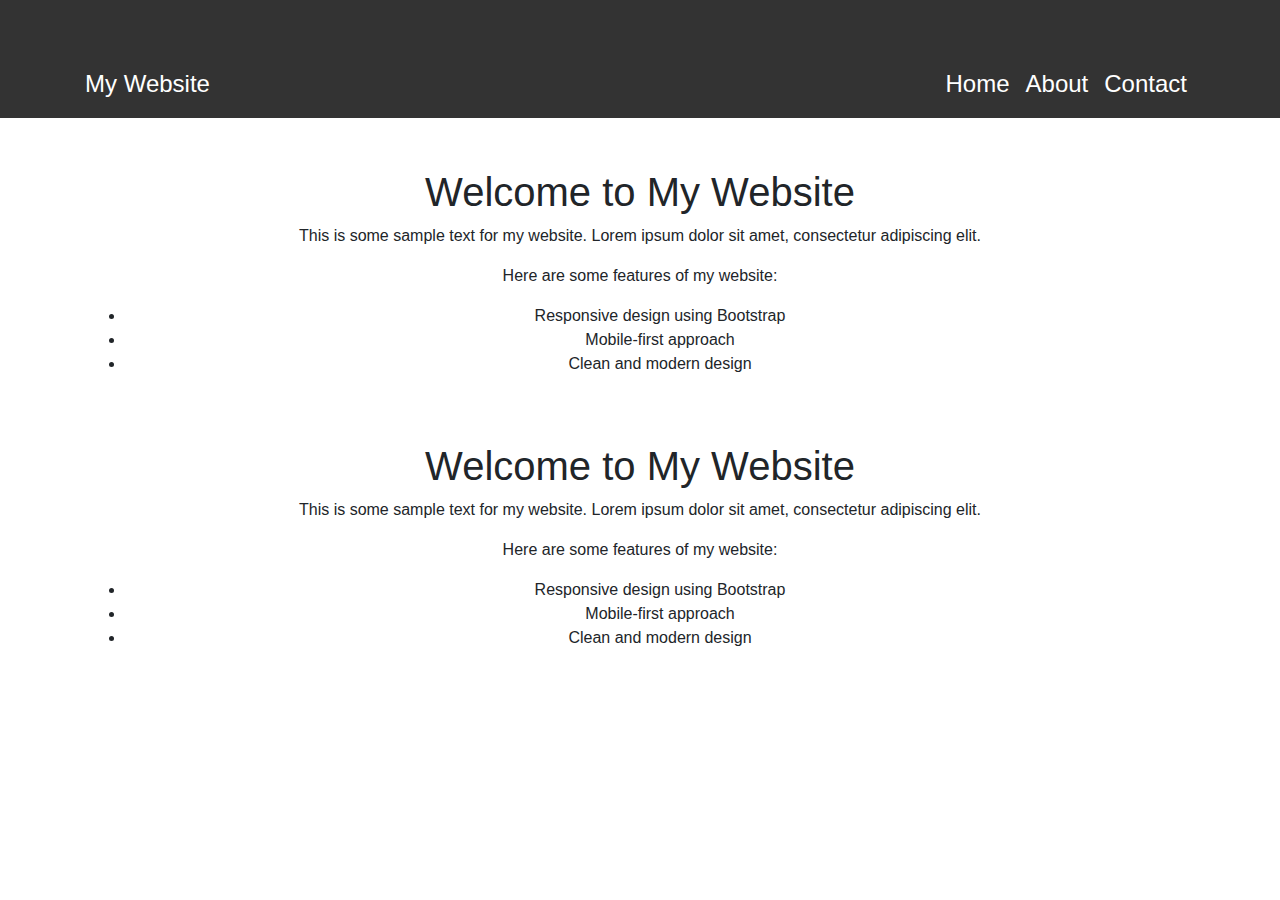
==== index.html @ fc545a22 "initial commit" ====
<!DOCTYPE html>
<html lang="en">
<head>
  <meta charset="UTF-8">
  <meta name="viewport" content="width=device-width, initial-scale=1.0">
  <meta http-equiv="X-UA-Compatible" content="ie=edge">
  <title>My Website</title>
  <!-- Include Bootstrap CSS -->
  <link rel="stylesheet" href="https://maxcdn.bootstrapcdn.com/bootstrap/4.0.0/css/bootstrap.min.css">
  <!-- Include Font Awesome CSS -->
<link rel="stylesheet" href="https://cdnjs.cloudflare.com/ajax/libs/font-awesome/5.15.3/css/all.min.css">
  <style>
    body {
      background-image: url('background-image.jpg');
      background-size: cover;
    }
    .navbar {
      background-color: #333; /* Change background color of navbar */
    }
    .navbar-brand, .navbar-nav .nav-link {
      color: #fff; /* Change text color of navbar links */
      font-size: 1.5rem; /* Increase font size of navbar links */
    }
    .container {
      margin-top: 50px; /* Add margin to container */
      background-color: rgba(255,255,255,0.7); /* Change background color of container */
    }
    .navbar .container {
      background-color: rgb(51, 51, 51);
    }
    .fa-bars {
      color:#fff;
    }
    h1, p, ul {
      text-align: center; /* Center align text in container */
    }

  </style>
</head>
<body>
  <header>
    <nav class="navbar navbar-expand-lg">
      <div class="container">
        <a class="navbar-brand" href="#">My Website</a>
        <button class="navbar-toggler" type="button" data-toggle="collapse" data-target="#navbarNav" aria-controls="navbarNav" aria-expanded="false" aria-label="Toggle navigation">
          <span class="navbar-toggler-icon">
            <span class="fa fa-bars"></span>
          </span>
        </button>
        <div class="collapse navbar-collapse justify-content-end" id="navbarNav">
          <ul class="navbar-nav">
            <li class="nav-item active">
              <a class="nav-link" href="#home">Home <span class="sr-only">(current)</span></a>
            </li>
            <li class="nav-item">
              <a class="nav-link" href="#about">About</a>
            </li>
            <li class="nav-item">
              <a class="nav-link" href="#contact">Contact</a>
            </li>
          </ul>
        </div>
      </div>
    </nav>
  </header>

  <main>
    <div class="container" id="home">
      <div class="row">
        <div class="col-12">
          <h1>Welcome to My Website</h1>
          <p>This is some sample text for my website. Lorem ipsum dolor sit amet, consectetur adipiscing elit.</p>
          <p>Here are some features of my website:</p>
          <ul>
            <li>Responsive design using Bootstrap</li>
            <li>Mobile-first approach</li>
            <li>Clean and modern design</li>
          </ul>
        </div>
      </div>
    </div>
    <div class="container" id="about">
      <div class="row">
        <div class="col-12">
          <h1>Welcome to My Website</h1>
          <p>This is some sample text for my website. Lorem ipsum dolor sit amet, consectetur adipiscing elit.</p>
          <p>Here are some features of my website:</p>
          <ul>
            <li>Responsive design using Bootstrap</li>
            <li>Mobile-first approach</li>
            <li>Clean and modern design</li>
          </ul>
        </div>
      </div>
    </div>
  </main>

  <!-- Include Bootstrap JS -->
  <script src="https://code.jquery.com/jquery-3.2.1.slim.min.js"></script>
  <script src="https://cdnjs.cloudflare.com/ajax/libs/popper.js/1.12.9/umd/popper.min.js"></script>
  <script src="https://maxcdn.bootstrapcdn.com/bootstrap/4.0.0/js/bootstrap.min.js"></script>
</body>
</html>
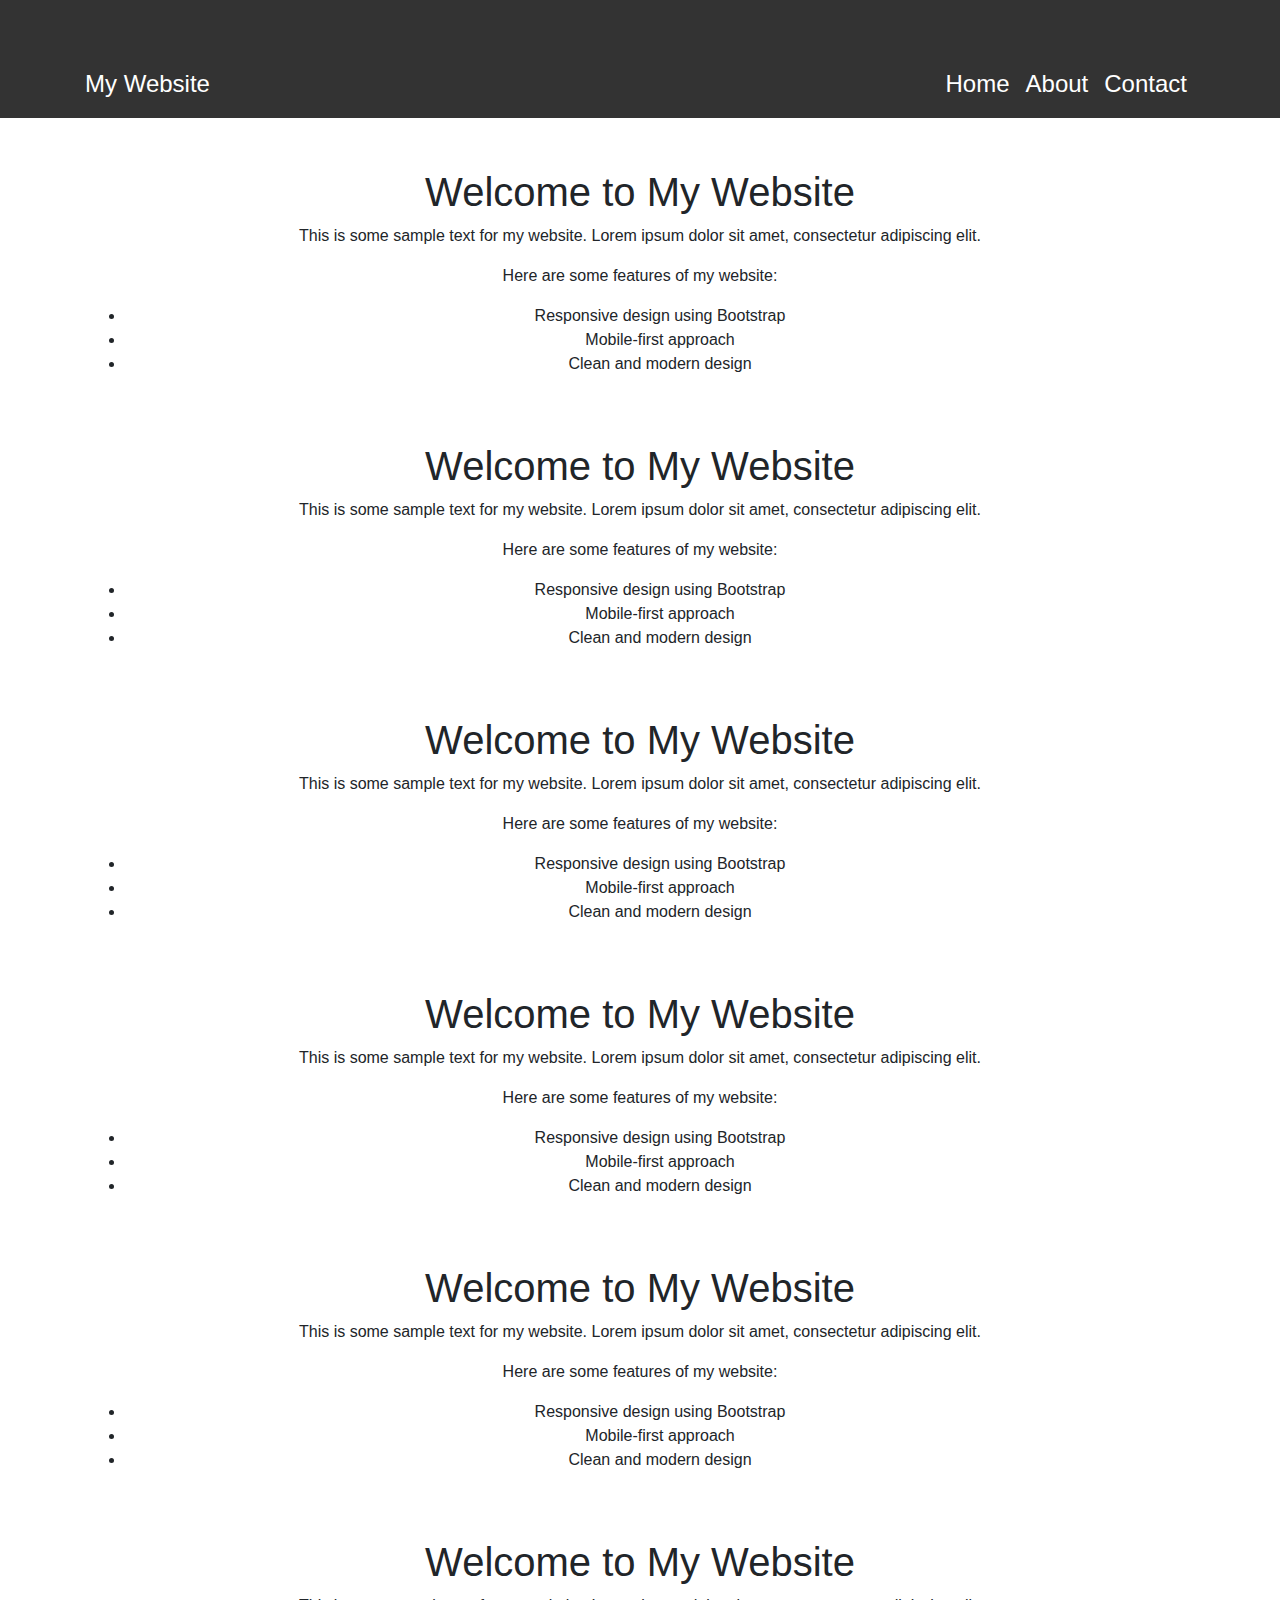
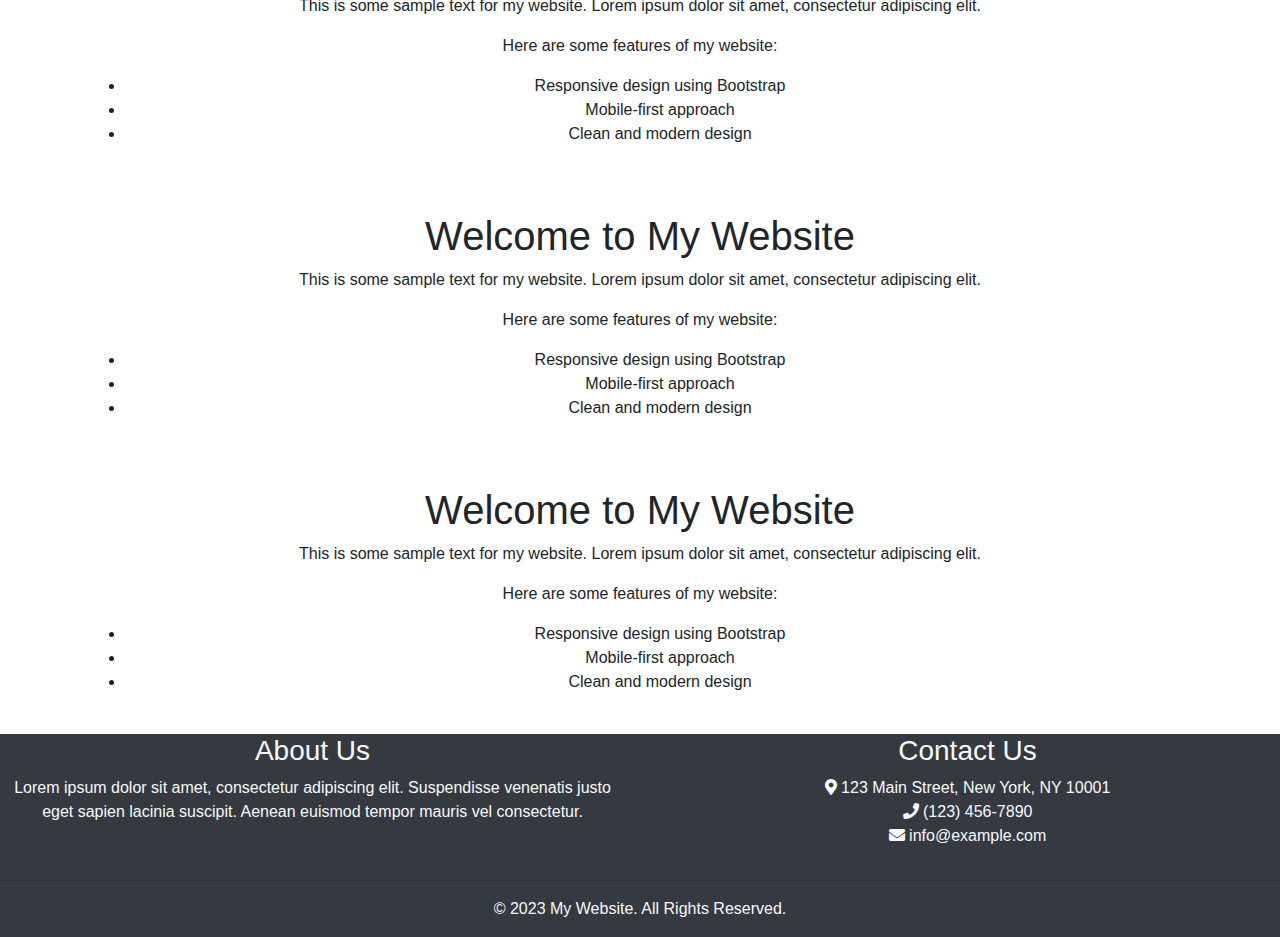
==== commit d3dc415a: "Add files via upload" ====
--- a/index.html
+++ b/index.html
@@ -13,6 +13,7 @@
     body {
       background-image: url('background-image.jpg');
       background-size: cover;
+      background-repeat: no-repeat;
     }
     .navbar {
       background-color: #333; /* Change background color of navbar */
@@ -23,7 +24,7 @@
     }
     .container {
       margin-top: 50px; /* Add margin to container */
-      background-color: rgba(255,255,255,0.7); /* Change background color of container */
+      background-color: rgba(255,255,255,0.9); /* Change background color of container */
     }
     .navbar .container {
       background-color: rgb(51, 51, 51);
@@ -33,11 +34,21 @@
     }
     h1, p, ul {
       text-align: center; /* Center align text in container */
+    }
+    .footer {
+        height: 50px;
+        background-color: #333;
+        color: #fff;
+        text-align: center;
+        bottom: 0;
+        width: 100%;
+        height:100%;
     }
 
   </style>
 </head>
 <body>
+  <div class="wrapper">
   <header>
     <nav class="navbar navbar-expand-lg">
       <div class="container">
@@ -65,6 +76,90 @@
   </header>
 
   <main>
+     <div class="container" id="x">
+      <div class="row">
+        <div class="col-12">
+          <h1>Welcome to My Website</h1>
+          <p>This is some sample text for my website. Lorem ipsum dolor sit amet, consectetur adipiscing elit.</p>
+          <p>Here are some features of my website:</p>
+          <ul>
+            <li>Responsive design using Bootstrap</li>
+            <li>Mobile-first approach</li>
+            <li>Clean and modern design</li>
+          </ul>
+        </div>
+      </div>
+    </div>
+     <div class="container" id="x">
+      <div class="row">
+        <div class="col-12">
+          <h1>Welcome to My Website</h1>
+          <p>This is some sample text for my website. Lorem ipsum dolor sit amet, consectetur adipiscing elit.</p>
+          <p>Here are some features of my website:</p>
+          <ul>
+            <li>Responsive design using Bootstrap</li>
+            <li>Mobile-first approach</li>
+            <li>Clean and modern design</li>
+          </ul>
+        </div>
+      </div>
+    </div>
+        <div class="container" id="x">
+      <div class="row">
+        <div class="col-12">
+          <h1>Welcome to My Website</h1>
+          <p>This is some sample text for my website. Lorem ipsum dolor sit amet, consectetur adipiscing elit.</p>
+          <p>Here are some features of my website:</p>
+          <ul>
+            <li>Responsive design using Bootstrap</li>
+            <li>Mobile-first approach</li>
+            <li>Clean and modern design</li>
+          </ul>
+        </div>
+      </div>
+    </div>
+        <div class="container" id="x">
+      <div class="row">
+        <div class="col-12">
+          <h1>Welcome to My Website</h1>
+          <p>This is some sample text for my website. Lorem ipsum dolor sit amet, consectetur adipiscing elit.</p>
+          <p>Here are some features of my website:</p>
+          <ul>
+            <li>Responsive design using Bootstrap</li>
+            <li>Mobile-first approach</li>
+            <li>Clean and modern design</li>
+          </ul>
+        </div>
+      </div>
+    </div>
+    <div class="container" id="x">
+      <div class="row">
+        <div class="col-12">
+          <h1>Welcome to My Website</h1>
+          <p>This is some sample text for my website. Lorem ipsum dolor sit amet, consectetur adipiscing elit.</p>
+          <p>Here are some features of my website:</p>
+          <ul>
+            <li>Responsive design using Bootstrap</li>
+            <li>Mobile-first approach</li>
+            <li>Clean and modern design</li>
+          </ul>
+        </div>
+      </div>
+    </div>
+    <div class="container" id="contact">
+      <div class="row">
+        <div class="col-12">
+          <h1>Welcome to My Website</h1>
+          <p>This is some sample text for my website. Lorem ipsum dolor sit amet, consectetur adipiscing elit.</p>
+          <p>Here are some features of my website:</p>
+          <ul>
+            <li>Responsive design using Bootstrap</li>
+            <li>Mobile-first approach</li>
+            <li>Clean and modern design</li>
+          </ul>
+        </div>
+      </div>
+    </div>
     <div class="container" id="home">
       <div class="row">
         <div class="col-12">
@@ -94,7 +189,30 @@
       </div>
     </div>
   </main>
-
+</div>
+<br>
+<footer class="footer bg-dark text-light">
+      <div class="row">
+      <div class="col-md-6">
+        <h3>About Us</h3>
+        <p>Lorem ipsum dolor sit amet, consectetur adipiscing elit. Suspendisse venenatis justo eget sapien lacinia suscipit. Aenean euismod tempor mauris vel consectetur.</p>
+      </div>
+      <div class="col-md-6">
+        <h3>Contact Us</h3>
+        <ul class="list-unstyled">
+          <li><i class="fas fa-map-marker-alt"></i> 123 Main Street, New York, NY 10001</li>
+          <li><i class="fas fa-phone"></i> (123) 456-7890</li>
+          <li><i class="fas fa-envelope"></i> info@example.com</li>
+        </ul>
+      </div>
+    </div>
+    <hr>
+    <div class="row">
+      <div class="col-md-12">
+        <p class="text-center">&copy; 2023 My Website. All Rights Reserved.</p>
+      </div>
+    </div>
+</footer>
   <!-- Include Bootstrap JS -->
   <script src="https://code.jquery.com/jquery-3.2.1.slim.min.js"></script>
   <script src="https://cdnjs.cloudflare.com/ajax/libs/popper.js/1.12.9/umd/popper.min.js"></script>
